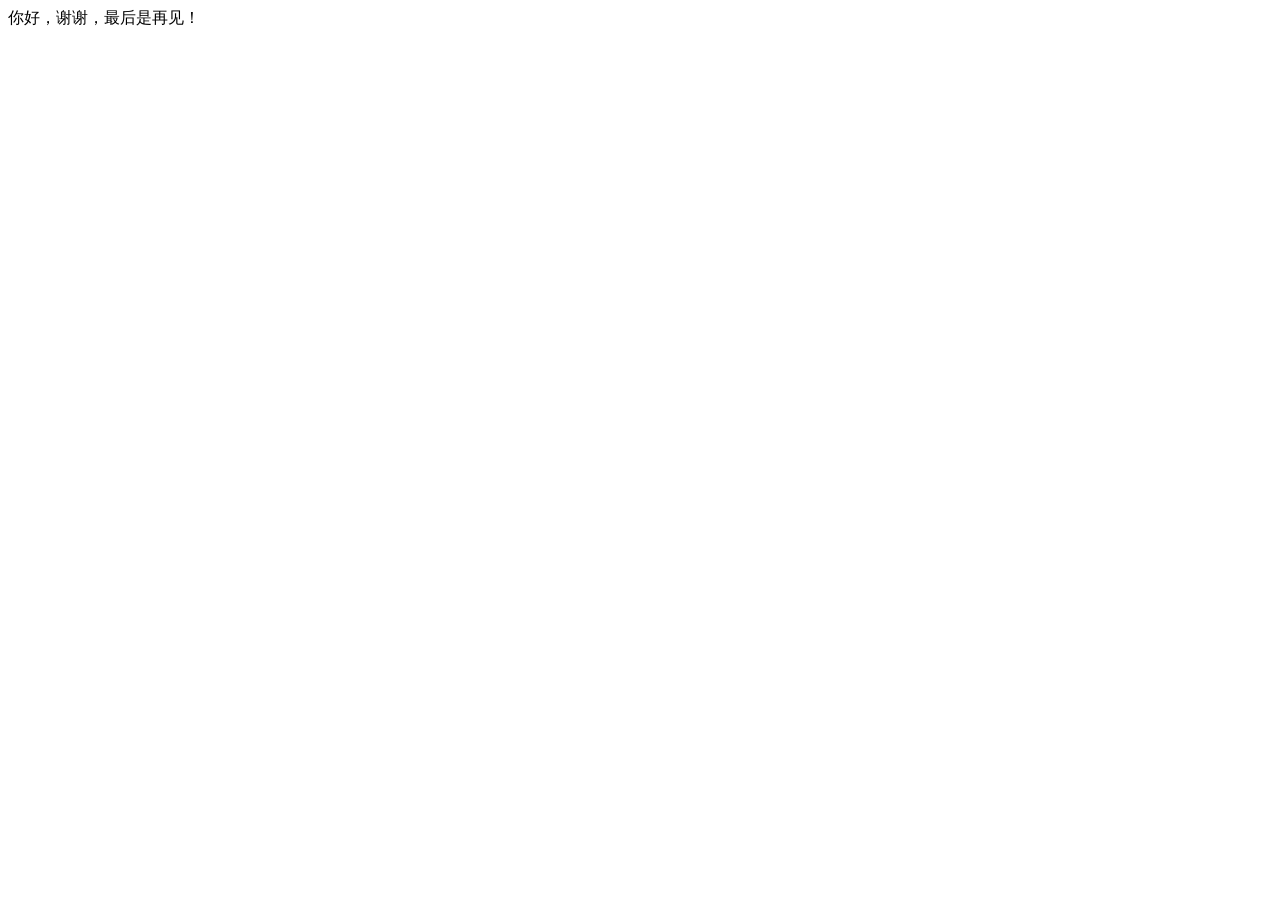
==== html/lianxi.html @ 50bef8f8 "26031301" ====
<!DOCTYPE html>
<html lang="en">
<head>
    <meta charset="UTF-8">
    <meta name="viewport" content="width=device-width, initial-scale=1.0">
    <title>Document</title>
</head>
<style> 
    .one {
        color: #000;
        background-image: linear-gradient(to right,green,yellow) ;
        background-size: 0px 2px;
        background-repeat: no-repeat;
        background-position: left bottom;
    }
    .one:hover {
        background-size: 100% 2px;
        transition:2s;
    }
</style>
<body>
你好，谢谢，最后是再见！</span>
</body>
</html>
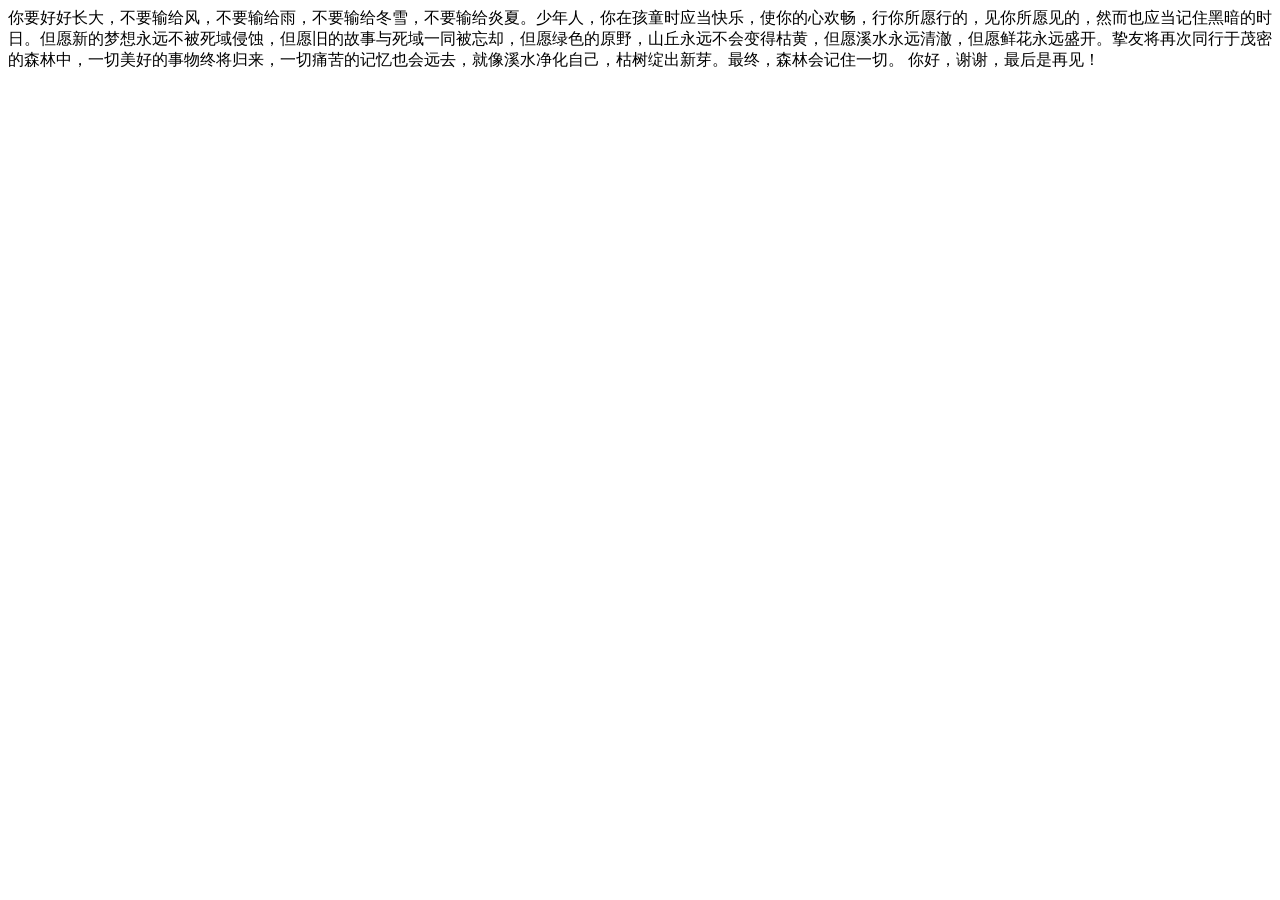
==== commit 7a3fa1bf: "Update lianxi.html" ====
--- a/html/lianxi.html
+++ b/html/lianxi.html
@@ -19,6 +19,7 @@
     }
 </style>
 <body>
+    <span class="one" style="font-size: 1em;">你要好好长大，不要输给风，不要输给雨，不要输给冬雪，不要输给炎夏。少年人，你在孩童时应当快乐，使你的心欢畅，行你所愿行的，见你所愿见的，然而也应当记住黑暗的时日。但愿新的梦想永远不被死域侵蚀，但愿旧的故事与死域一同被忘却，但愿绿色的原野，山丘永远不会变得枯黄，但愿溪水永远清澈，但愿鲜花永远盛开。挚友将再次同行于茂密的森林中，一切美好的事物终将归来，一切痛苦的记忆也会远去，就像溪水净化自己，枯树绽出新芽。最终，森林会记住一切。
 你好，谢谢，最后是再见！</span>
 </body>
 </html>
